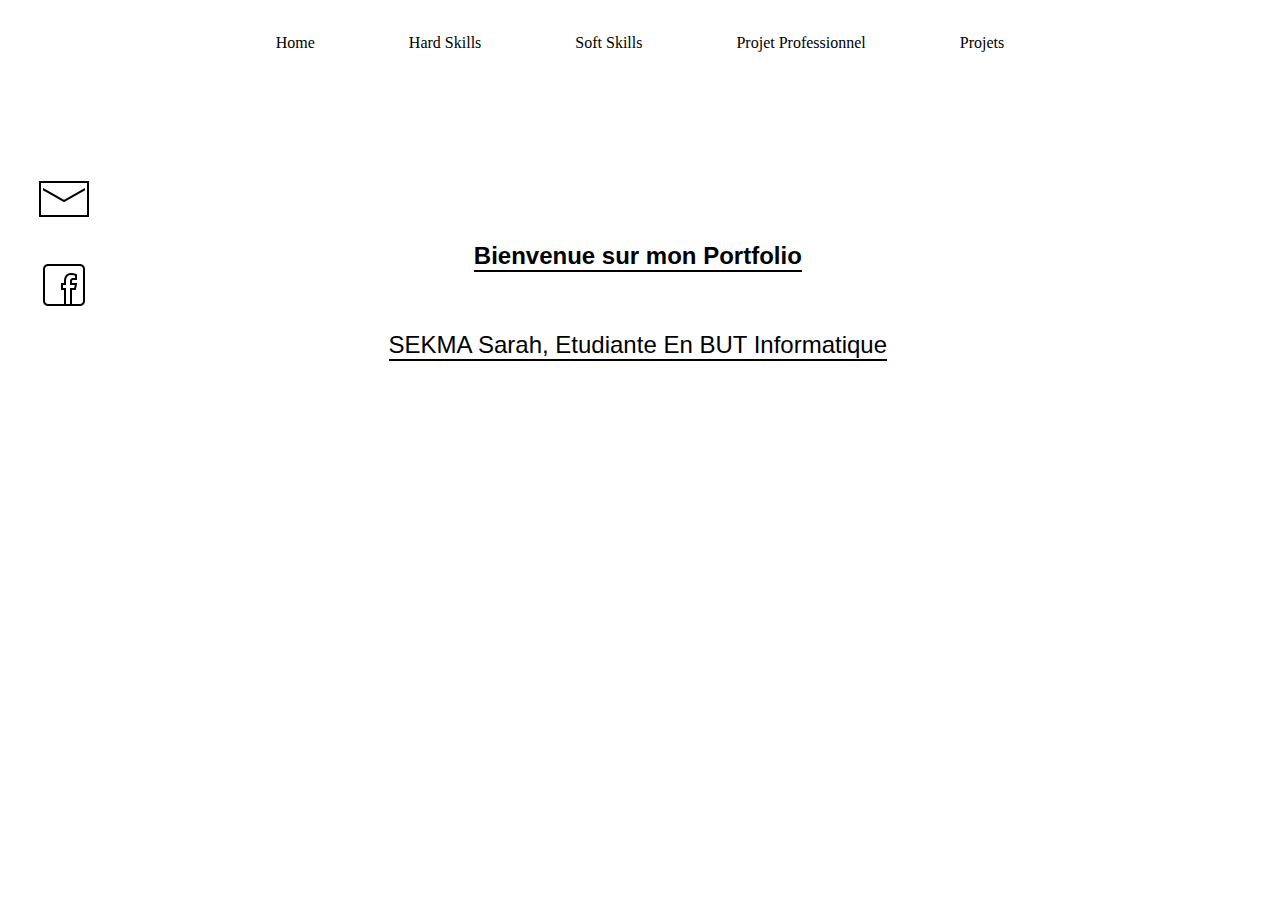
==== index.html @ 43ca904a "ajout fichiers" ====
<!DOCTYPE html>
<html lang="fr">
  <head>
    <meta charset="utf-8" />
    <title>index</title>
    <link rel="stylesheet" href="style.css" media="screen" />
  </head>
  <body class="index">
    <nav class="nav">
      <ul>
        <li><a href="index.html">Home</a></li>
        <li><a href="hardSkills.html">Hard Skills</a></li>
        <li><a href="softSkills.html">Soft Skills</a></li>
        <li><a href="ppp.html">Projet Professionnel</a></li>
        <li><a href="projet.html">Projets</a></li>
      </ul>
    </nav>
    <main>
      <section class="contact">
        <ul>
          <li><a href="#"><img src="image/mail.png" alt="mail" width="50" height="50"></a></li>
          <li><a href="#"><img src="image/icons8-facebook-50(1).png" alt="face" width="50" height="50"></a></li>
        </ul>
    </section>

    <section class="accroche">
      <h1>Bienvenue sur mon Portfolio </h1><br>
      <p>SEKMA Sarah, Etudiante En BUT Informatique</p>
    </section>
    </main>
   
  </body>
---- style.css ----
header h1{
 text-align: center;
  margin-top: 5%;
  margin-bottom: 5%;
}

header{
  border-bottom: 2px solid black;
  border-top: 2px solid black;
}

/*--------------index------------------------*/


body {
    font-family:'Lucida Sans', 'Lucida Sans Regular', 'Lucida Grande', 'Lucida Sans Unicode', Geneva, Verdana, sans-serif;
    /*background: url("image/back.png");
    background-size: cover;*/
  }


.index h1,p,nav{
  color: black;
}


.nav {
  display: flex;
  justify-content: space-evenly;
}


.nav ul {
  display: flex;
  list-style-type: none;
  padding-left:0px;
  gap: 10px;
  padding: 10px;
  margin:0;
  padding-top: 0%;
}


.nav ul li{
  padding: 10px;
  font-family: 'AmstelvarAlpha';
}


.nav ul li a {
  color:black;
  text-decoration: none;
  padding: 1em 2em 1em 2em;
  display:inline-block;
  border-radius: 5px;
}


.nav ul li :hover{
  color: rgb(127, 137, 230);
}


.index main{
  display: flex;
  padding: 15px;
  flex-direction: row;
  justify-content: space-evenly;
  flex-wrap: wrap;
}

.index main .accroche{
  flex-direction: column;
  display: flex;
  align-items: center;
  margin: auto;
  padding-right: 7%;
  padding-top: 10%;
}


.index main section{
  display: flex;
  align-items: center;
}

.index .contact ul{
  list-style-type: none;
  padding-left: 0%;
}

.index .contact ul li{
  padding: 1em 1em ;
}

.index h1, .index p{
  border-bottom:2px solid black ;
  font-size:x-large
}
/*--------------hardskills------------*/

.hardSkills img{  
  padding: 3%;
  margin-left: 3%;

}

/*--------------softskills------------*/

.softSkills main{
  display: flex;
  flex-direction: row;
}

.softSkills main section{
  border: 2px solid black;
  padding: 2%;
  margin: 2%;
  border-radius :10px;;
}

.softSkills h1{
  padding-left: 3%;
}

/*-------------ppp--------------*/
.ppp section{
  display: flex;
  justify-content: space-evenly;
}

.ppp section ul{
  display: flex;
  justify-content: space-evenly;
  flex-direction: column;
}

.ppp section ul li{
  padding: 3%;
}
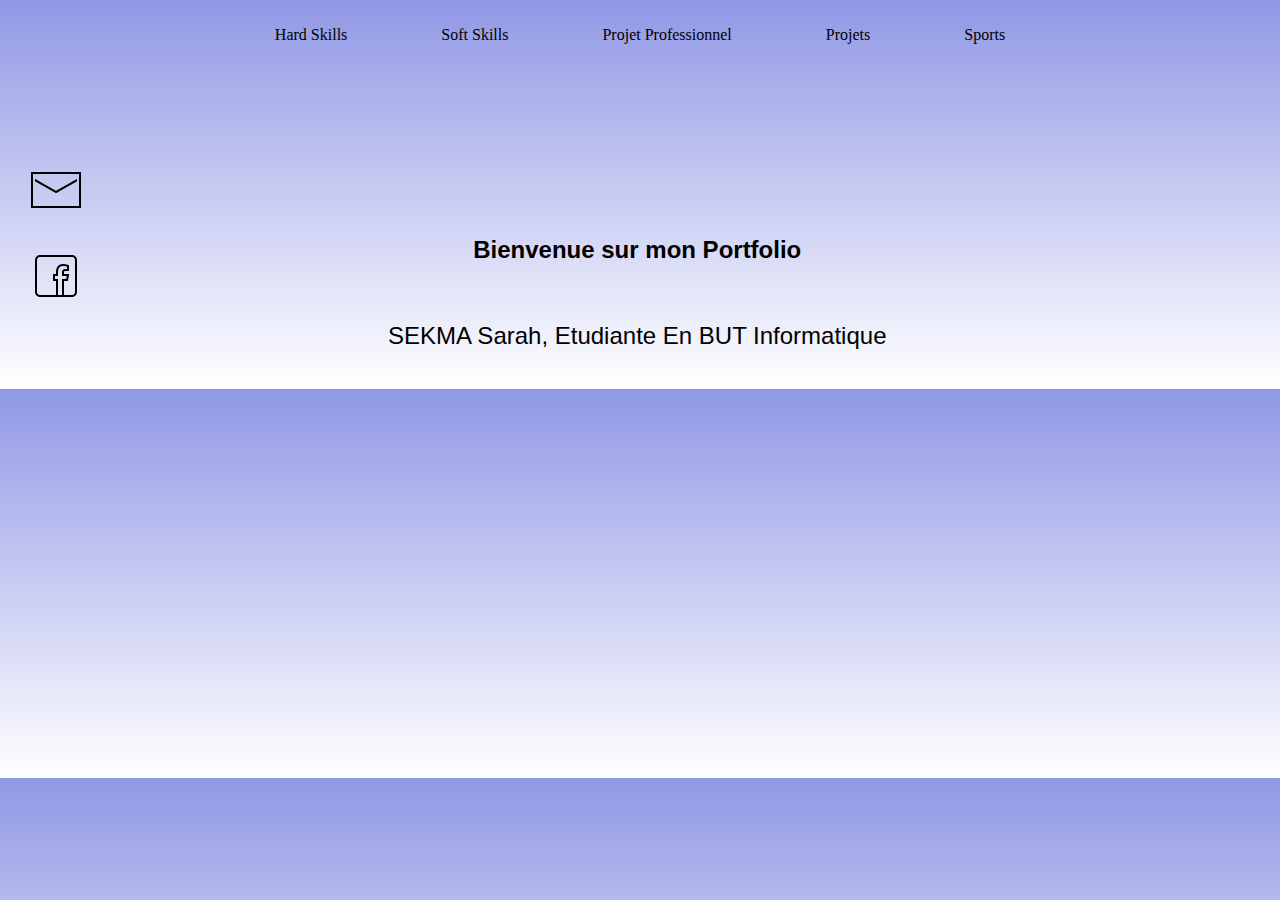
==== commit 65732a9e: "Add files via upload" ====
--- a/index.html
+++ b/index.html
@@ -8,11 +8,11 @@
   <body class="index">
     <nav class="nav">
       <ul>
-        <li><a href="index.html">Home</a></li>
         <li><a href="hardSkills.html">Hard Skills</a></li>
         <li><a href="softSkills.html">Soft Skills</a></li>
         <li><a href="ppp.html">Projet Professionnel</a></li>
         <li><a href="projet.html">Projets</a></li>
+        <li><a href="sport.html">Sports</a></li>
       </ul>
     </nav>
     <main>
--- a/style.css
+++ b/style.css
@@ -7,6 +7,9 @@
 header{
   border-bottom: 2px solid black;
   border-top: 2px solid black;
+  background-color: rgb(75, 75, 224);
+  color: white;
+  
 }
 
 /*--------------index------------------------*/
@@ -14,8 +17,10 @@
 
 body {
     font-family:'Lucida Sans', 'Lucida Sans Regular', 'Lucida Grande', 'Lucida Sans Unicode', Geneva, Verdana, sans-serif;
-    /*background: url("image/back.png");
-    background-size: cover;*/
+    background: linear-gradient(#9198e5,white);
+    height: 100%;
+    margin: 0%;
+    padding: 0%;
   }
 
 
@@ -57,7 +62,8 @@
 
 
 .nav ul li :hover{
-  color: rgb(127, 137, 230);
+  background-color: rgb(202, 206, 245);
+  color: white;
 }
 
 
@@ -94,15 +100,14 @@
 }
 
 .index h1, .index p{
-  border-bottom:2px solid black ;
   font-size:x-large
 }
 /*--------------hardskills------------*/
 
 .hardSkills img{  
-  padding: 3%;
-  margin-left: 3%;
-
+  padding: 2%;
+  padding-left: 6%;
+  width:200px;
 }
 
 /*--------------softskills------------*/
@@ -113,10 +118,11 @@
 }
 
 .softSkills main section{
-  border: 2px solid black;
+  border: 3px solid rgb(75, 75, 224);
   padding: 2%;
   margin: 2%;
-  border-radius :10px;;
+  border-radius :10px;
+  width: 300px;
 }
 
 .softSkills h1{
@@ -124,33 +130,80 @@
 }
 
 /*-------------ppp--------------*/
-.ppp section{
-  display: flex;
-  justify-content: space-evenly;
-}
-
-.ppp section ul{
-  display: flex;
-  justify-content: space-evenly;
-  flex-direction: column;
-}
-
-.ppp section ul li{
-  padding: 3%;
-}
-
-
-
-
-
-
-
-
-
-
-
-
-
-
-
-
+.ppp main{
+  display: flex;
+  flex-direction: row;
+}
+
+.ppp main section {
+  border: 3px solid rgb(75, 75, 224);
+  padding: 2%;
+  margin: 2%;
+  border-radius :10px;
+  width: 500px;
+}
+
+/*-----------Projets---------------*/
+.projets main{
+display: flex;
+flex-direction: row;
+
+}
+
+.projets main section{
+  border: 3px solid rgb(75, 75, 224);
+  padding: 2%;
+  margin: 2%;
+  border-radius :10px;
+  width: 500px;
+}
+
+
+.projets h1, .projets h2{
+  padding-left: 3%;
+}
+.projets p{
+  padding: 2%;
+  padding-bottom: 0%;
+ 
+}
+/*--------------sport------------------------*/
+.sport main{
+  display: flex;
+  flex-direction: row;
+  
+  }
+  
+  .sport main section{
+    border: 3px solid rgb(75, 75, 224);
+    padding: 2%;
+    margin: 2%;
+    border-radius :10px;
+    width: 500px;
+
+  }
+  .natation{
+    background: url("image/natation.jpg");
+    background-size: cover;
+  }
+  .natation p,.natation h3{
+    color: white;
+    font-size: large;
+  }
+ 
+
+
+
+
+
+
+
+
+
+
+
+
+
+
+
+
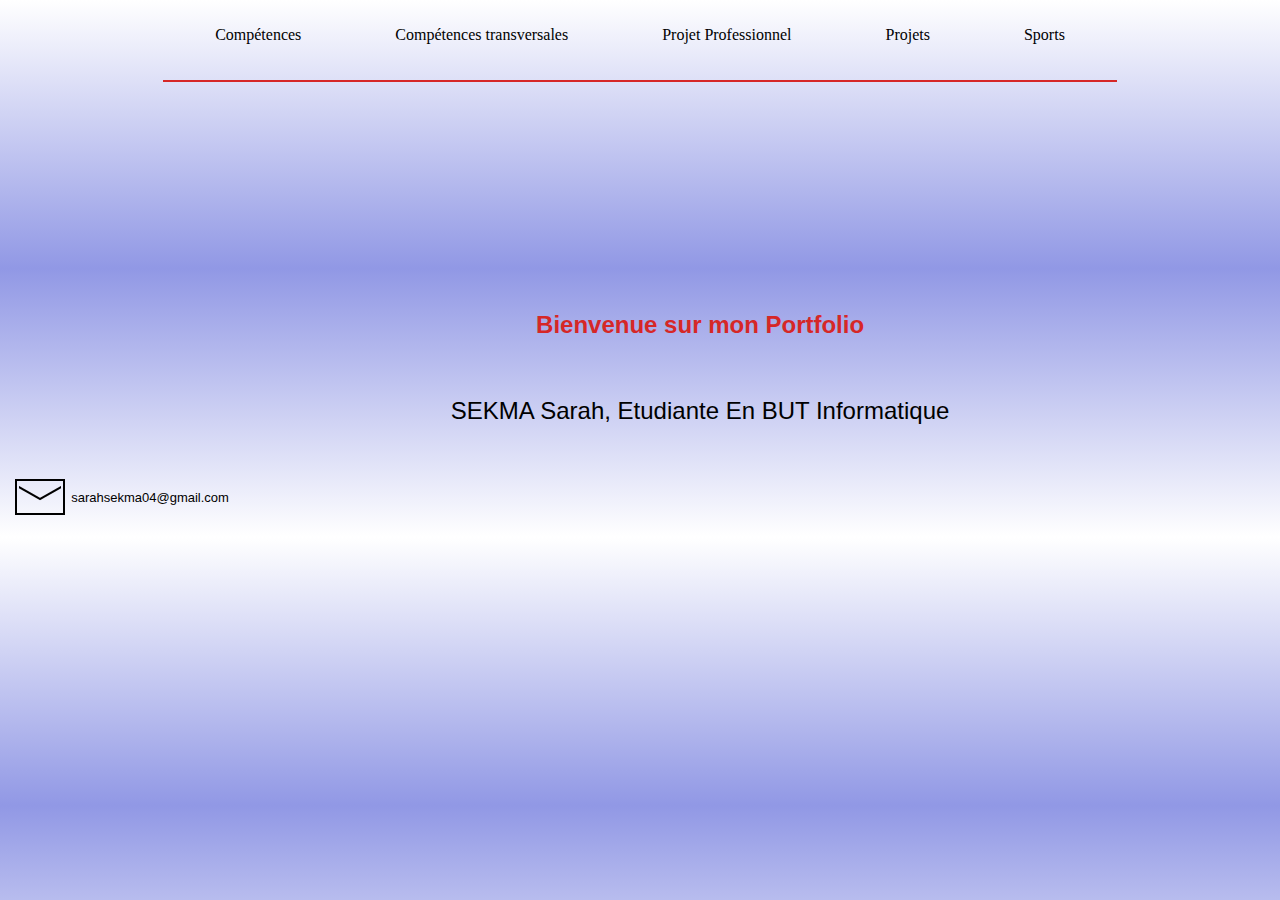
==== commit 60e4529c: "Add files via upload" ====
--- a/index.html
+++ b/index.html
@@ -8,8 +8,8 @@
   <body class="index">
     <nav class="nav">
       <ul>
-        <li><a href="hardSkills.html">Hard Skills</a></li>
-        <li><a href="softSkills.html">Soft Skills</a></li>
+        <li><a href="hardSkills.html">Compétences</a></li>
+        <li><a href="softSkills.html">Compétences transversales</a></li>
         <li><a href="ppp.html">Projet Professionnel</a></li>
         <li><a href="projet.html">Projets</a></li>
         <li><a href="sport.html">Sports</a></li>
@@ -17,11 +17,8 @@
     </nav>
     <main>
       <section class="contact">
-        <ul>
-          <li><a href="#"><img src="image/mail.png" alt="mail" width="50" height="50"></a></li>
-          <li><a href="#"><img src="image/icons8-facebook-50(1).png" alt="face" width="50" height="50"></a></li>
-        </ul>
-    </section>
+          <img src="image/mail.png" alt="mail" width="50" height="50"><p>sarahsekma04@gmail.com</p> 
+      </section>
 
     <section class="accroche">
       <h1>Bienvenue sur mon Portfolio </h1><br>
--- a/style.css
+++ b/style.css
@@ -9,23 +9,6 @@
   border-top: 2px solid black;
   background-color: rgb(75, 75, 224);
   color: white;
-  
-}
-
-/*--------------index------------------------*/
-
-
-body {
-    font-family:'Lucida Sans', 'Lucida Sans Regular', 'Lucida Grande', 'Lucida Sans Unicode', Geneva, Verdana, sans-serif;
-    background: linear-gradient(#9198e5,white);
-    height: 100%;
-    margin: 0%;
-    padding: 0%;
-  }
-
-
-.index h1,p,nav{
-  color: black;
 }
 
 
@@ -62,9 +45,30 @@
 
 
 .nav ul li :hover{
-  background-color: rgb(202, 206, 245);
-  color: white;
-}
+  background-color: rgb(214, 39, 39);
+  color: rgb(202, 206, 245);
+}
+
+
+/*--------------index------------------------*/
+
+
+body {
+    font-family:'Lucida Sans', 'Lucida Sans Regular', 'Lucida Grande', 'Lucida Sans Unicode', Geneva, Verdana, sans-serif;
+    background: linear-gradient(white,#9198e5,white);
+    height: 100%;
+    margin: 0%;
+    padding: 0%;
+  }
+
+
+.index h1,p,nav{
+  color: black;
+}
+.index nav ul{
+  border-bottom: 2px solid rgb(214, 39, 39); ;
+}
+
 
 
 .index main{
@@ -89,14 +93,18 @@
   display: flex;
   align-items: center;
 }
-
-.index .contact ul{
-  list-style-type: none;
-  padding-left: 0%;
-}
-
-.index .contact ul li{
-  padding: 1em 1em ;
+.index .contact{
+  padding-top: 30%;
+}
+
+.index .contact p{
+  margin: 3%;
+  font-size:small
+}
+
+
+.index h1{
+  color: rgb(214, 39, 39);;
 }
 
 .index h1, .index p{
@@ -106,7 +114,7 @@
 
 .hardSkills img{  
   padding: 2%;
-  padding-left: 6%;
+  padding-left: 10%;
   width:200px;
 }
 
